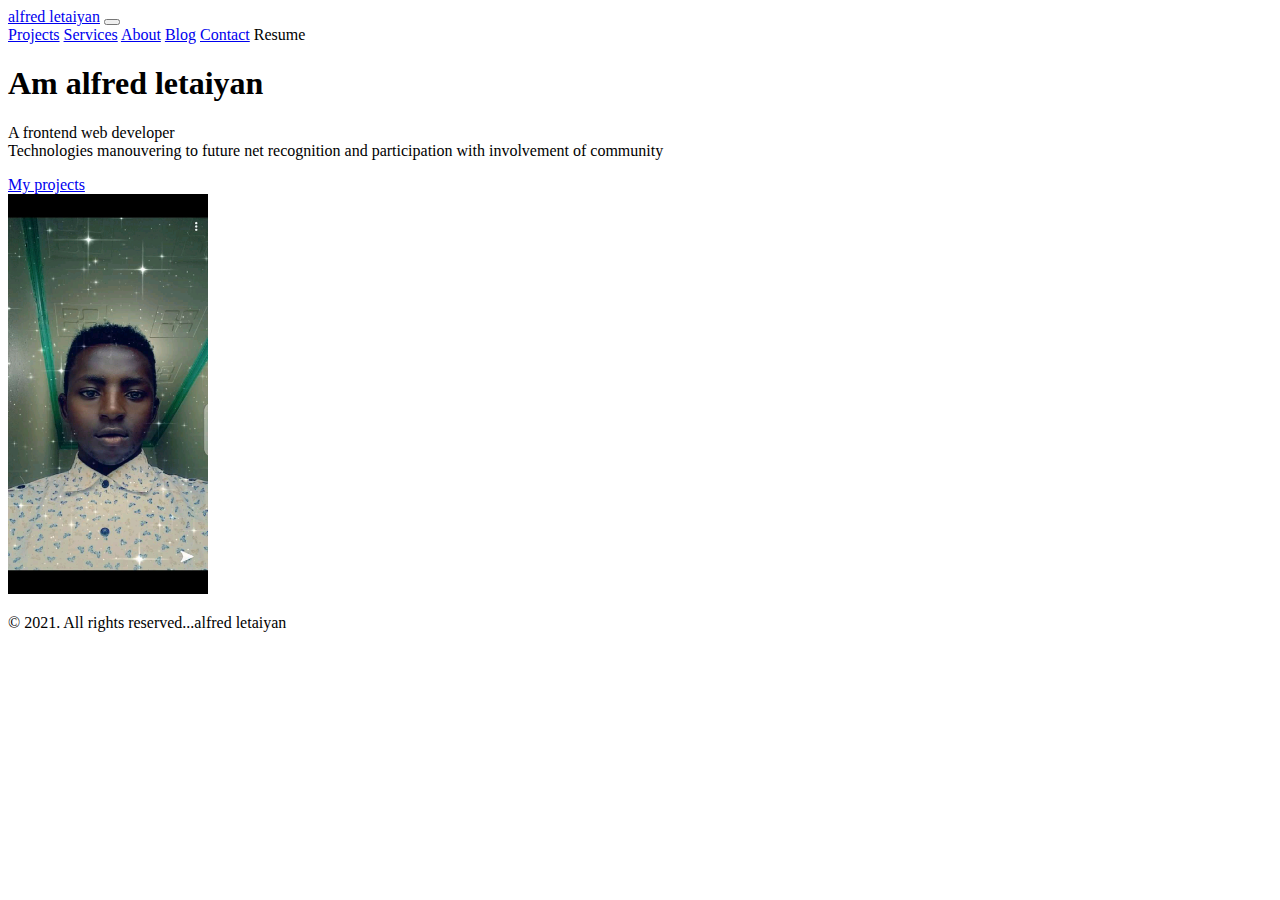
==== index.html @ 2a54f7b8 "Add files via upload" ====
<!DOCTYPE html>
<html lang="en">
  <head>
    <meta charset="UTF-8" />
    <meta name="viewport" content="width=device-width, initial-scale=1.0" />
    <meta
      name="description"
      content="Josephine Mkandoo: Computer Scientist portfolio"
    />
    <link rel="apple-touch-icon" sizes="180x180" href="/apple-touch-icon.png" />
    <link rel="icon" type="image/png" sizes="32x32" href="/favicon-32x32.png" />
    <link rel="icon" type="image/png" sizes="16x16" href="/favicon-16x16.png" />
    <link rel="manifest" href="/site.webmanifest" />
    <meta name="msapplication-TileColor" content="#da532c" />
    <meta name="theme-color" content="#ffffff" />

    <link rel="stylesheet" href="./CSS/main.css" />
    <script src="./styles/9ad9a54963.js" crossorigin="anonymous"></script>

    <title>alfred letaiyan</title>
    <script src="https://kit.font awesome.com/ab54183825.js"
     crossorigin="anonymous"></script>
  </head>
  <body>
    
    <!-- NAVIGATION BAR-->
    <nav class="navbar">
      <a class="navbar-brand active" href="index.html">alfred letaiyan</a>
      <button id="navbarToggler" class="navbar-toggler">
        <i class="fas fa-bars fa-2x"></i>
      </button>
      <div class="navbar-collapse" id="navbarContent">
        <a href="projects.html"><i class="fas fa-tasks"></i> Projects</a>
        <a href="services.html"><i class="fas fa-cogs"></i> Services</a>
        <a href="about.html"><i class="fas fa-address-card"></i> About</a>
        <a href="blog.html"><i class="fas fa-blog"></i> Blog</a>
        <a href="contact.html"
          ><i class="fas fa-envelope-open-text"></i> Contact</a
          >
          <a
          class="b"
          https://drive.google.com/file/d/1kEWGYs9PhXxMhqFHo80QbUnhSYNe86Bh/view?usp=sharing>
          <i class="fas fa-file"></i> Resume</a>
      </div>
    </nav>
    <!--Jumbotron Section-->
    <header>
      <div class="container">
        <section class="hero row">
          <div class="col">
            <h1>Am alfred letaiyan</h1>
            <p>
              A frontend web developer <br>Technologies manouvering to future net recognition and participation with involvement of community
              

            </p>
            <a href="projects.html" class="btn">My projects</a>
          </div>
          <div class="col">
            <img
              src="let.pgn.jpg"
              alt="image of letaiyan"
              width="200"
              height="400"
            />
          </div>
        </section>
      </div>
    </header>
    <!--Main Section-->
    <footer>
      <div class="social">
        <a href="https://twitter.com/letaiyanalfred"
          ><i class="fab fa-twitter"></i></a>

        <a href="https://www.instagram.com/letaiyan/"
          ><i class="fab fa-instagram-square"></i></a>

        <a href="https://github.com/letaiyanalfred"
          ><i class="fab fa-github"></i></a>

        <a href="https://www.linkedin.com/in/letaiyanalfred/"
          ><i class="fab fa-linkedin"></i ></a>
      </div>
      <p class="text-center">
        &copy; 2021. All rights reserved...alfred letaiyan
      </p>
    </footer>
    
  </body>
</html>
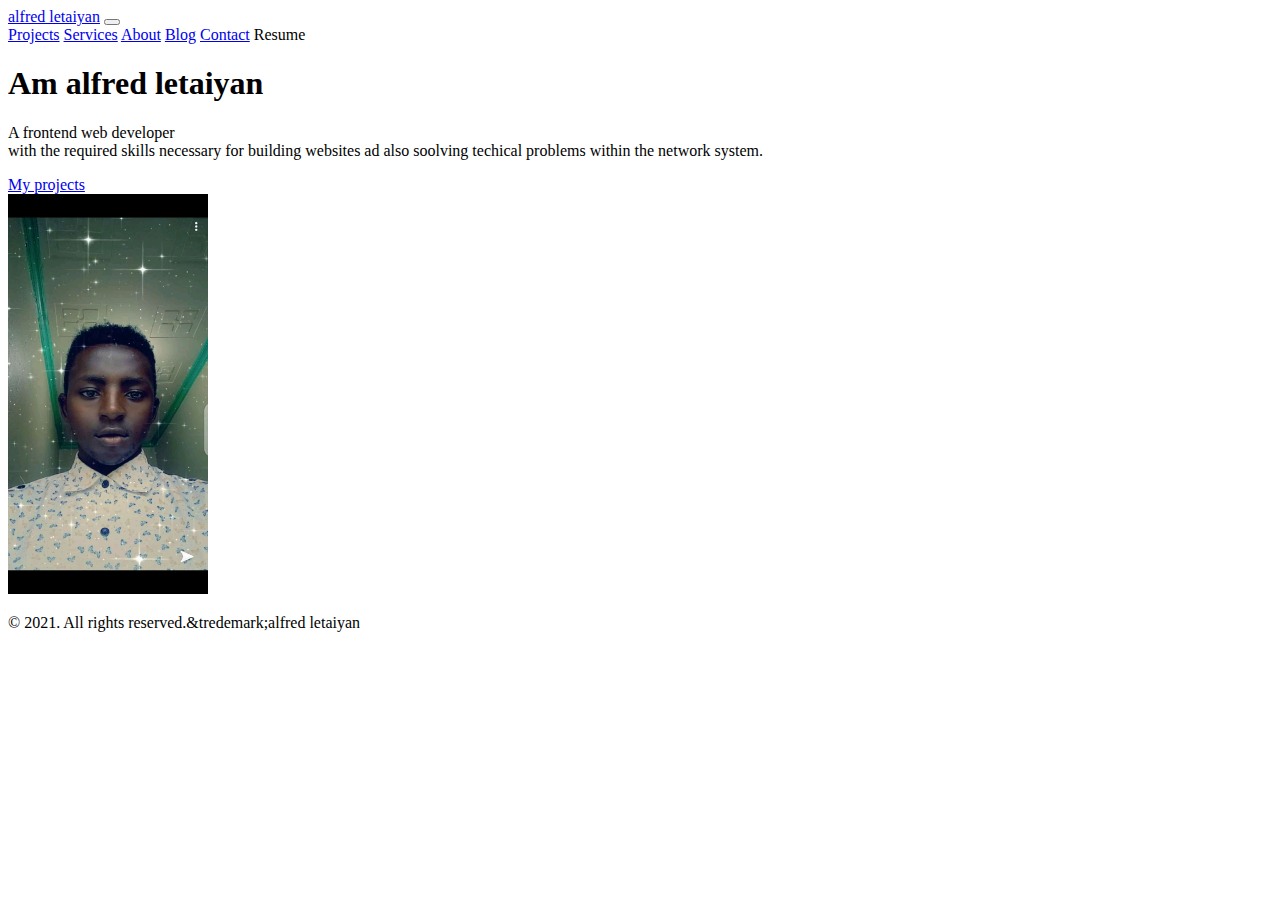
==== commit 1634a67d: "Update index.html" ====
--- a/index.html
+++ b/index.html
@@ -5,7 +5,7 @@
     <meta name="viewport" content="width=device-width, initial-scale=1.0" />
     <meta
       name="description"
-      content="Josephine Mkandoo: Computer Scientist portfolio"
+      content="Alfred Letaiyan: Computer Scientist portfolio"
     />
     <link rel="apple-touch-icon" sizes="180x180" href="/apple-touch-icon.png" />
     <link rel="icon" type="image/png" sizes="32x32" href="/favicon-32x32.png" />
@@ -50,7 +50,7 @@
           <div class="col">
             <h1>Am alfred letaiyan</h1>
             <p>
-              A frontend web developer <br>Technologies manouvering to future net recognition and participation with involvement of community
+              A frontend web developer <br>with the required skills necessary for building websites ad also soolving techical problems within the network system.
               
 
             </p>
@@ -83,7 +83,7 @@
           ><i class="fab fa-linkedin"></i ></a>
       </div>
       <p class="text-center">
-        &copy; 2021. All rights reserved...alfred letaiyan
+        &copy; 2021. All rights reserved.&tredemark;alfred letaiyan
       </p>
     </footer>
     
